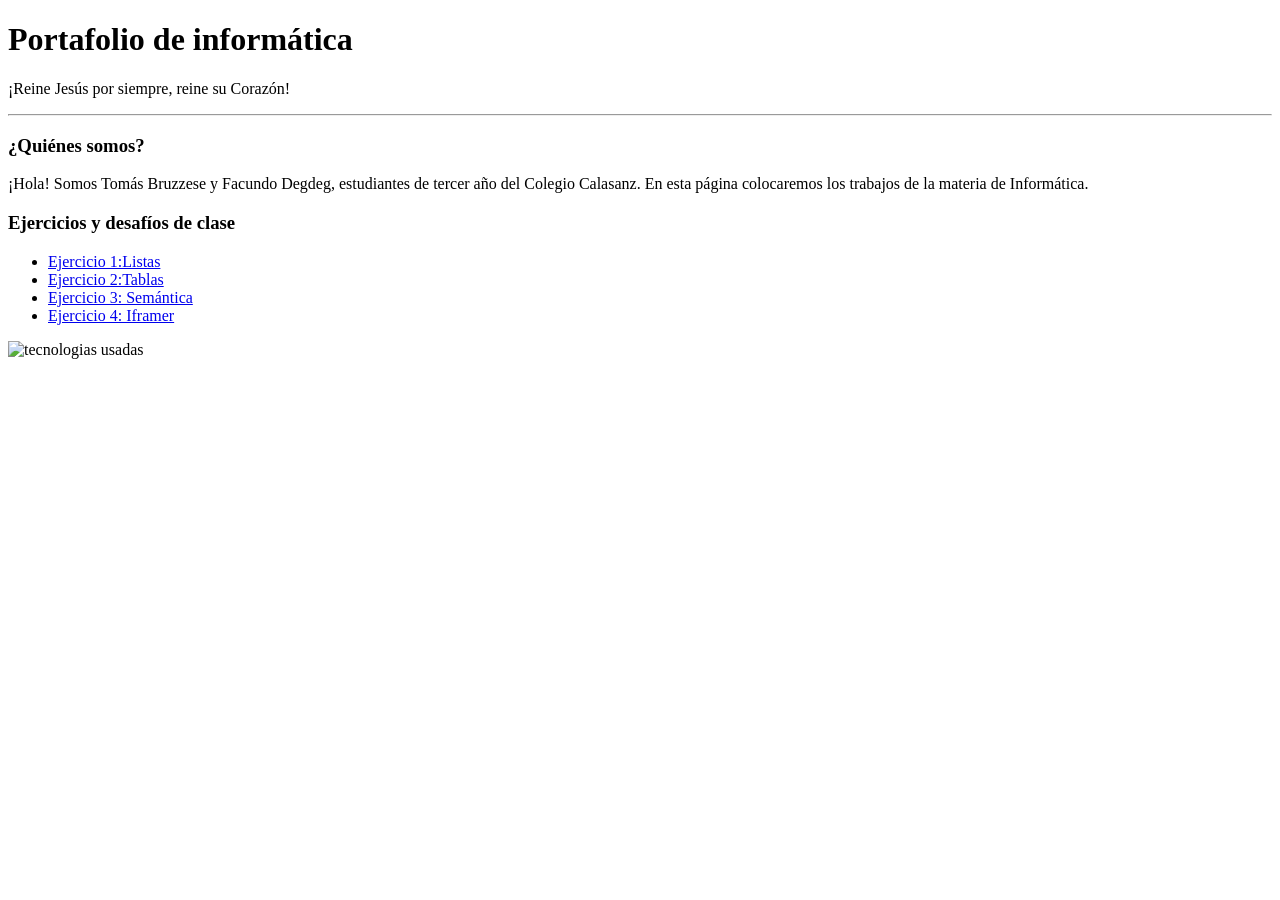
==== index.html @ 3b5a8bd4 "Add files via upload" ====
<!DOCTYPE html>
<html lang="es">
<head>
    <meta charset="UTF-8">
    <meta name="viewport" content="width=, initial-scale=1.0">
    <title>Portafolio</title>
</head>
<body>
  <H1>Portafolio de informática</H1> 
  <P>¡Reine Jesús por siempre, reine su Corazón!</P> 
  <hr>
  <h3>¿Quiénes somos?</h3>
  <P>¡Hola! Somos Tomás Bruzzese y Facundo Degdeg, estudiantes de tercer año del Colegio Calasanz. En esta página colocaremos los trabajos de la materia de Informática.</P>
  <h3>Ejercicios y desafíos de clase</h3>
  <ul>
  <li><a href="./pages/listas.html">Ejercicio 1:Listas</a></li>
  <li><a href="./pages/tabla1.html">Ejercicio 2:Tablas</a></li>
  <li><a href="./pages/semantica.html">Ejercicio 3: Semántica</a></li>
  <li><a href="./pages/tienda.html">Ejercicio 4: Iframer</a></li>
  </ul>
  <img src="./img/tecnologias.jpg" alt="tecnologias usadas">
</body>
</html>
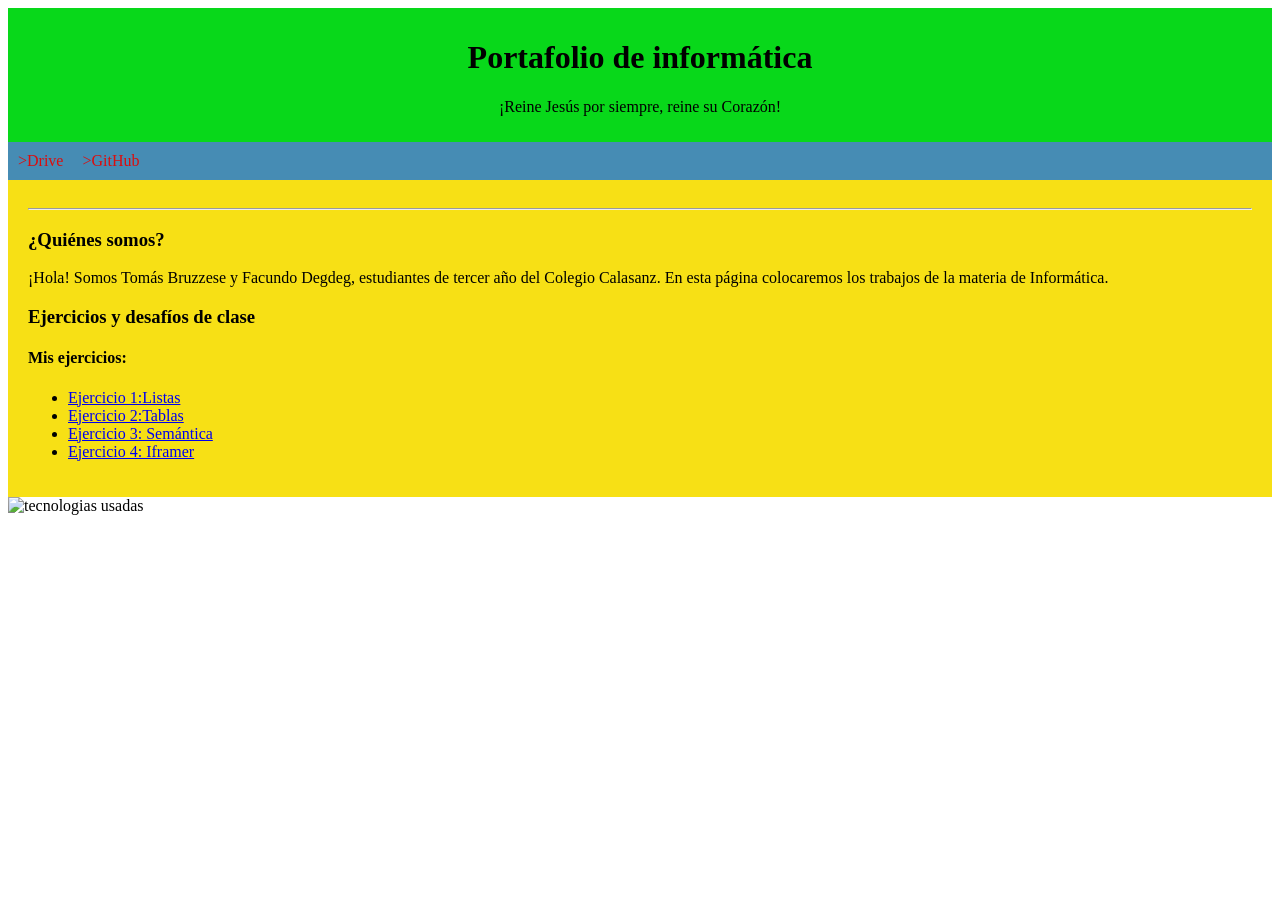
==== commit 076db3c4: "Add files via upload" ====
--- a/index.html
+++ b/index.html
@@ -4,20 +4,41 @@
     <meta charset="UTF-8">
     <meta name="viewport" content="width=, initial-scale=1.0">
     <title>Portafolio</title>
+    <style>
+      header { background-color: #08d81a; padding: 10px; text-align: center; }
+      nav { background-color: #468cb4; padding: 10px; }
+nav a { color: rgb(219, 13, 13); margin-right: 15px; text-decoration: none; }
+main { background-color: #f7e015; padding: 20px; }
+section { background-color: #e4e4e4; padding: 15px; margin-bottom: 15px; }
+footer { background-color: #000000; color: rgb(255, 255, 255); text-align: center; padding: 10px; }
+    </style>
 </head>
 <body>
-  <H1>Portafolio de informática</H1> 
+  <header>
+    <h1>Portafolio de informática</h1>
   <P>¡Reine Jesús por siempre, reine su Corazón!</P> 
+  </header>
+  <nav>
+    <a href="https://drive.google.com/drive/folders/1ejbdudCah8-wX-_RmZdobbyitreMu--1" <i class="bi bi-house-door-fill"></i>>Drive</a>
+    <a href="https://github.com/tomasbruzzese/informatica"<i class="bi bi-github"></i>>GitHub</a>
+  </nav>
+  <main>
   <hr>
   <h3>¿Quiénes somos?</h3>
   <P>¡Hola! Somos Tomás Bruzzese y Facundo Degdeg, estudiantes de tercer año del Colegio Calasanz. En esta página colocaremos los trabajos de la materia de Informática.</P>
   <h3>Ejercicios y desafíos de clase</h3>
+  <aside>
+    <h4>Mis ejercicios:</h4>
   <ul>
   <li><a href="./pages/listas.html">Ejercicio 1:Listas</a></li>
   <li><a href="./pages/tabla1.html">Ejercicio 2:Tablas</a></li>
   <li><a href="./pages/semantica.html">Ejercicio 3: Semántica</a></li>
   <li><a href="./pages/tienda.html">Ejercicio 4: Iframer</a></li>
   </ul>
-  <img src="./img/tecnologias.jpg" alt="tecnologias usadas">
+  </aside>
+  </main>
+  </main>
+    <img src="./img/tecnologias.png" alt="tecnologias usadas">
+  </main>
 </body>
 </html>
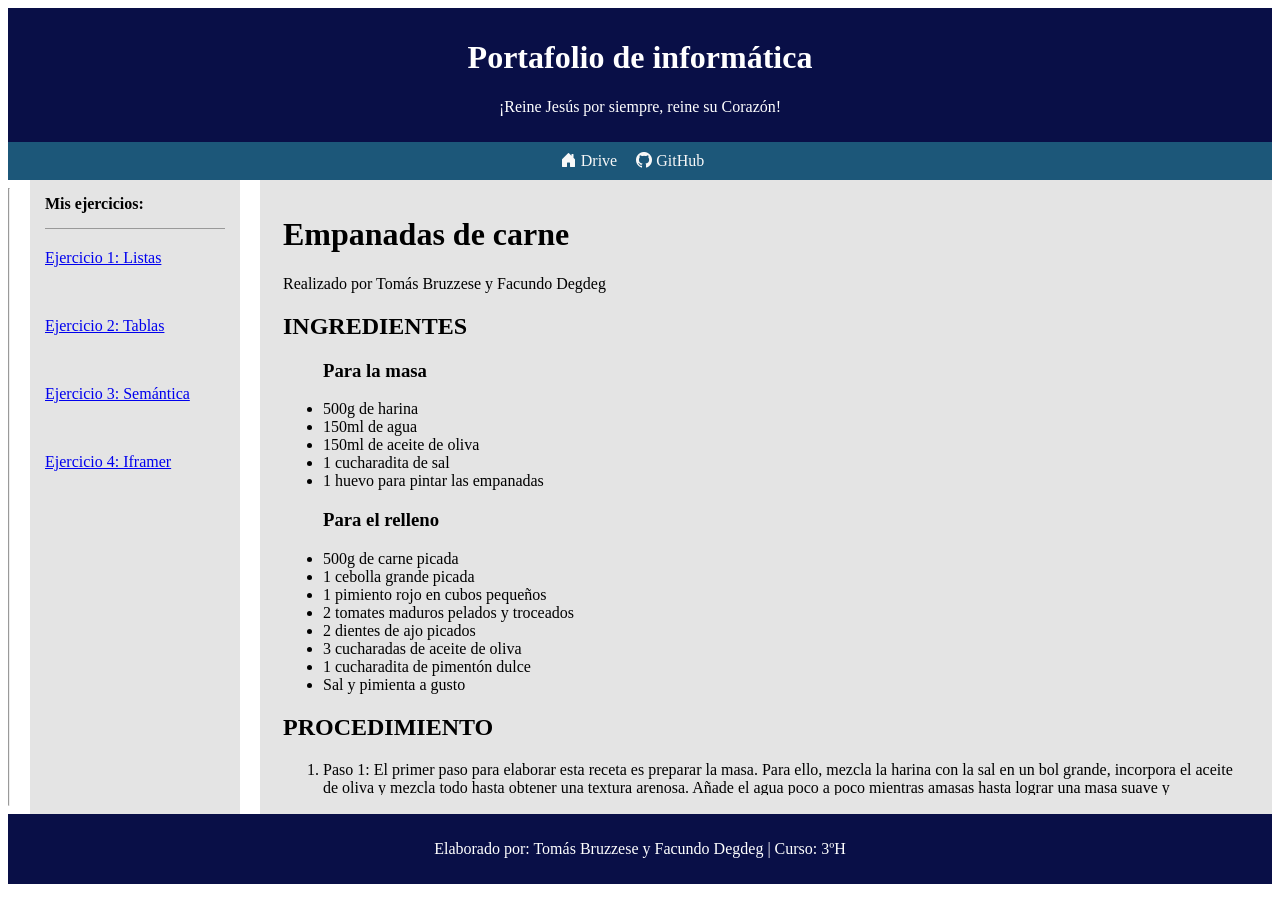
==== commit c03df37e: "Add files via upload" ====
--- a/index.html
+++ b/index.html
@@ -5,40 +5,77 @@
     <meta name="viewport" content="width=, initial-scale=1.0">
     <title>Portafolio</title>
     <style>
-      header { background-color: #08d81a; padding: 10px; text-align: center; }
-      nav { background-color: #468cb4; padding: 10px; }
-nav a { color: rgb(219, 13, 13); margin-right: 15px; text-decoration: none; }
-main { background-color: #f7e015; padding: 20px; }
-section { background-color: #e4e4e4; padding: 15px; margin-bottom: 15px; }
-footer { background-color: #000000; color: rgb(255, 255, 255); text-align: center; padding: 10px; }
+      header { background-color: #090f47; padding: 10px; text-align: center; text-decoration-color: #e4e4e4; color: white }
+      nav { background-color: #1c5779; padding: 10px; text-align: center; }
+nav a { color: rgb(248, 248, 248); margin-right: 15px; text-decoration: none; }
+aside { background-color: #e4e4e4; padding: 15px; width: 180px; }
+aside h4 { margin: 0; padding-bottom: 15px; border-bottom: 1px solid #999; }
+aside li { margin-bottom: 50px; }
+aside ul { list-style: none; padding: 0; margin: 0;  margin-top: 20px}
+section { background-color: #e4e4e4; padding: 15px; flex: 1; }
+main { display: flex; gap: 20px; }
+iframe { width: 100%; height: 600px; border: none; }
+footer { background-color: #090f47; color: rgb(255, 255, 255); text-align: center; padding: 10px; }
     </style>
 </head>
 <body>
-  <header>
-    <h1>Portafolio de informática</h1>
-  <P>¡Reine Jesús por siempre, reine su Corazón!</P> 
-  </header>
-  <nav>
-    <a href="https://drive.google.com/drive/folders/1ejbdudCah8-wX-_RmZdobbyitreMu--1" <i class="bi bi-house-door-fill"></i>>Drive</a>
-    <a href="https://github.com/tomasbruzzese/informatica"<i class="bi bi-github"></i>>GitHub</a>
-  </nav>
-  <main>
+<head>
+  <link rel="stylesheet" href="https://cdn.jsdelivr.net/npm/bootstrap-icons@1.13.1/font/bootstrap-icons.min.css">
+</head>
+<header>
+  <h1>Portafolio de informática</h1>
+  <p>¡Reine Jesús por siempre, reine su Corazón!</p>
+</header>
+<nav>
+  <a href="https://drive.google.com/drive/folders/1ejbdudCah8-wX-_RmZdobbyitreMu--1">
+    <i class="bi bi-house-door-fill"></i> Drive
+  </a>
+  <a href="https://github.com/tomasbruzzese/informatica">
+    <i class="bi bi-github"></i> GitHub
+  </a>
+</nav>
+<main>
   <hr>
-  <h3>¿Quiénes somos?</h3>
-  <P>¡Hola! Somos Tomás Bruzzese y Facundo Degdeg, estudiantes de tercer año del Colegio Calasanz. En esta página colocaremos los trabajos de la materia de Informática.</P>
-  <h3>Ejercicios y desafíos de clase</h3>
   <aside>
     <h4>Mis ejercicios:</h4>
-  <ul>
-  <li><a href="./pages/listas.html">Ejercicio 1:Listas</a></li>
-  <li><a href="./pages/tabla1.html">Ejercicio 2:Tablas</a></li>
-  <li><a href="./pages/semantica.html">Ejercicio 3: Semántica</a></li>
-  <li><a href="./pages/tienda.html">Ejercicio 4: Iframer</a></li>
-  </ul>
+    <ul>
+      <li>
+        <a href="./pages/listas.html" target="visor">
+          Ejercicio 1: Listas
+        </a>
+      </li>
+      <li>
+        <a href="./pages/tabla1.html" target="visor">
+          Ejercicio 2: Tablas
+        </a>
+      </li>
+      <li>
+        <a href="./pages/semantica.html" target="visor">
+          Ejercicio 3: Semántica
+        </a>
+      </li>
+      <li>
+        <a href="./pages/tienda.html" target="visor">
+          Ejercicio 4: Iframer
+        </a>
+      </li>
+    </ul>
   </aside>
-  </main>
-  </main>
-    <img src="./img/tecnologias.png" alt="tecnologias usadas">
-  </main>
+  <section>
+    <iframe
+      name="visor"
+      src="./pages/listas.html">
+    </iframe>
+  </section>
+</main>
+<footer>
+  <p>
+    Elaborado por:
+    <span class="azul">Tomás Bruzzese</span>
+    y
+    <span class="skyblue">Facundo Degdeg</span>
+    | Curso: 3ºH
+  </p>
+</footer>
 </body>
 </html>
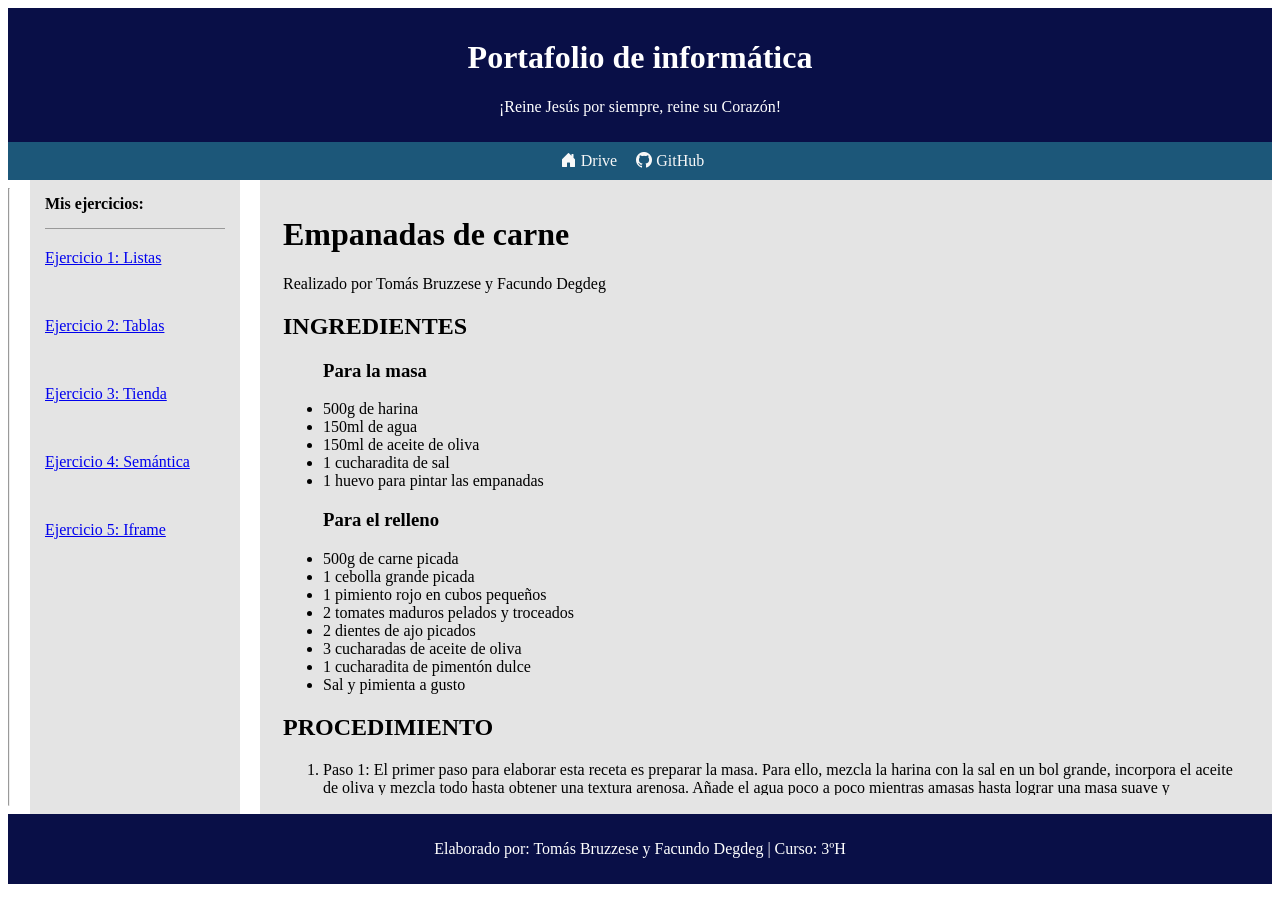
==== commit 5b1e0266: "Add files via upload" ====
--- a/index.html
+++ b/index.html
@@ -50,13 +50,18 @@
         </a>
       </li>
       <li>
+        <a href="./pages/tienda.html" target="visor">
+          Ejercicio 3: Tienda
+          </a>
+      </li>
+      <li>
         <a href="./pages/semantica.html" target="visor">
-          Ejercicio 3: Semántica
+          Ejercicio 4: Semántica
         </a>
       </li>
       <li>
-        <a href="./pages/tienda.html" target="visor">
-          Ejercicio 4: Iframer
+        <a href="./pages/periodico.html" target="visor">
+          Ejercicio 5: Iframe
         </a>
       </li>
     </ul>
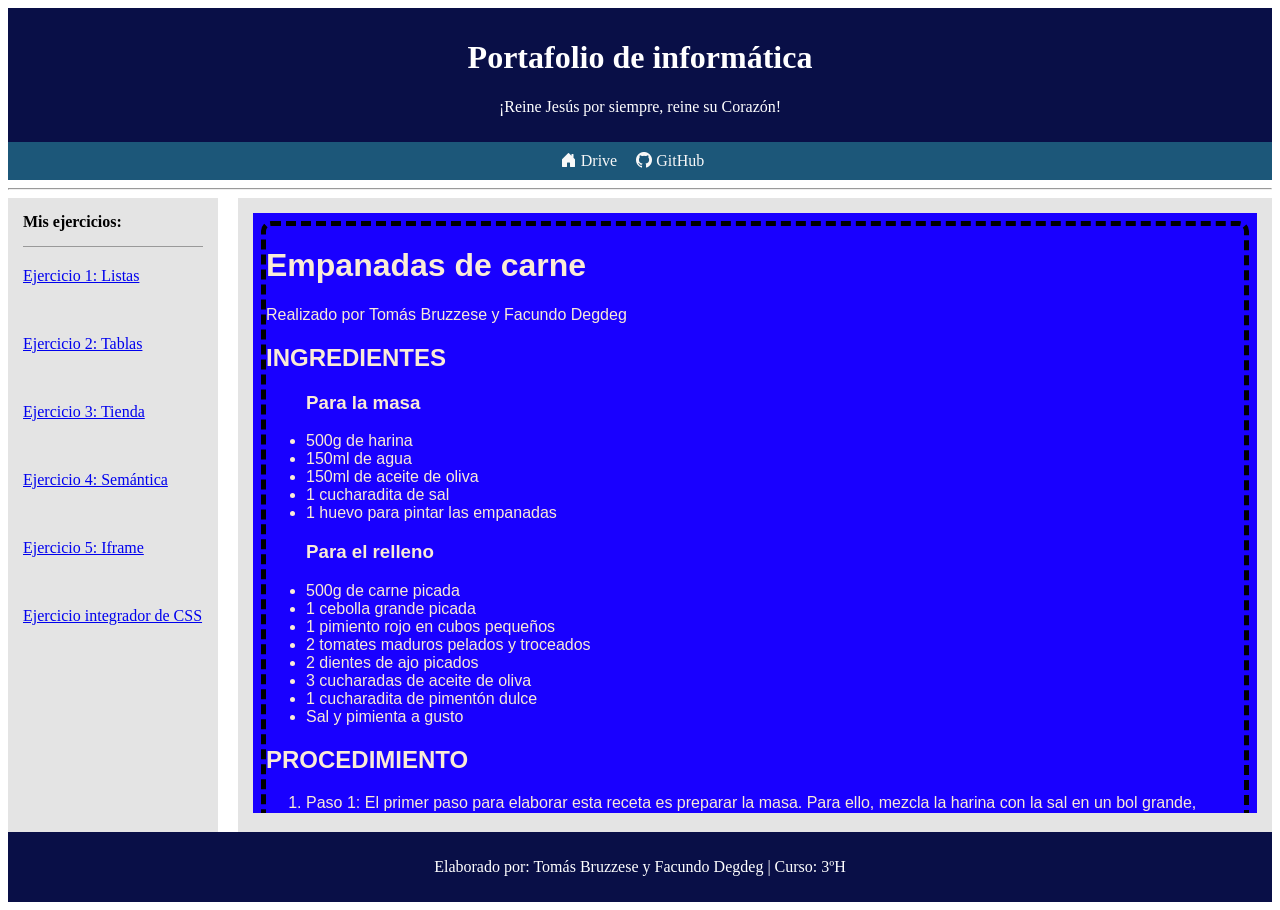
==== commit 126fdcad: "Add files via upload" ====
--- a/index.html
+++ b/index.html
@@ -2,26 +2,64 @@
 <html lang="es">
 <head>
     <meta charset="UTF-8">
-    <meta name="viewport" content="width=, initial-scale=1.0">
+    <meta name="viewport" content="width=device-width, initial-scale=1.0">
     <title>Portafolio</title>
+    <link rel="stylesheet" href="https://cdn.jsdelivr.net/npm/bootstrap-icons@1.13.1/font/bootstrap-icons.min.css">
     <style>
-      header { background-color: #090f47; padding: 10px; text-align: center; text-decoration-color: #e4e4e4; color: white }
-      nav { background-color: #1c5779; padding: 10px; text-align: center; }
-nav a { color: rgb(248, 248, 248); margin-right: 15px; text-decoration: none; }
-aside { background-color: #e4e4e4; padding: 15px; width: 180px; }
-aside h4 { margin: 0; padding-bottom: 15px; border-bottom: 1px solid #999; }
-aside li { margin-bottom: 50px; }
-aside ul { list-style: none; padding: 0; margin: 0;  margin-top: 20px}
-section { background-color: #e4e4e4; padding: 15px; flex: 1; }
-main { display: flex; gap: 20px; }
-iframe { width: 100%; height: 600px; border: none; }
-footer { background-color: #090f47; color: rgb(255, 255, 255); text-align: center; padding: 10px; }
+      header { 
+       background-color: #090f47; 
+       padding: 10px; text-align: center; 
+       color: white; 
+      }
+      nav { 
+       background-color: #1c5779; 
+       padding: 10px; text-align: center; 
+      }
+nav a {
+     color: rgb(248, 248, 248); 
+     margin-right: 15px; 
+     text-decoration: none; }
+aside { 
+     background-color: #e4e4e4; 
+     padding: 15px; 
+     width: 180px; 
+    }
+aside h4 {
+     margin: 0; 
+     padding-bottom: 15px; 
+     border-bottom: 1px solid #999; 
+    }
+aside li { 
+     margin-bottom: 50px; 
+    }
+aside ul { 
+     list-style: none; 
+     padding: 0; margin: 0;  
+     margin-top: 20px;
+    }
+section {  
+     background-color: #e4e4e4;
+     padding: 15px; 
+     flex: 1; 
+  }
+main { 
+     display: flex;
+     gap: 20px; 
+    }
+iframe { 
+     width: 100%;
+     height: 600px; 
+     border: none; 
+  }
+footer {
+     background-color: #090f47; 
+    color: rgb(255, 255, 255); 
+    text-align: center; 
+    padding: 10px; 
+  }
     </style>
 </head>
 <body>
-<head>
-  <link rel="stylesheet" href="https://cdn.jsdelivr.net/npm/bootstrap-icons@1.13.1/font/bootstrap-icons.min.css">
-</head>
 <header>
   <h1>Portafolio de informática</h1>
   <p>¡Reine Jesús por siempre, reine su Corazón!</p>
@@ -34,8 +72,8 @@
     <i class="bi bi-github"></i> GitHub
   </a>
 </nav>
+<hr>
 <main>
-  <hr>
   <aside>
     <h4>Mis ejercicios:</h4>
     <ul>
@@ -63,6 +101,11 @@
         <a href="./pages/periodico.html" target="visor">
           Ejercicio 5: Iframe
         </a>
+        </li>
+        <li>
+        <a href="../mi_pagina/index.html" target="visor">
+          Ejercicio integrador de CSS
+        </a>
       </li>
     </ul>
   </aside>
